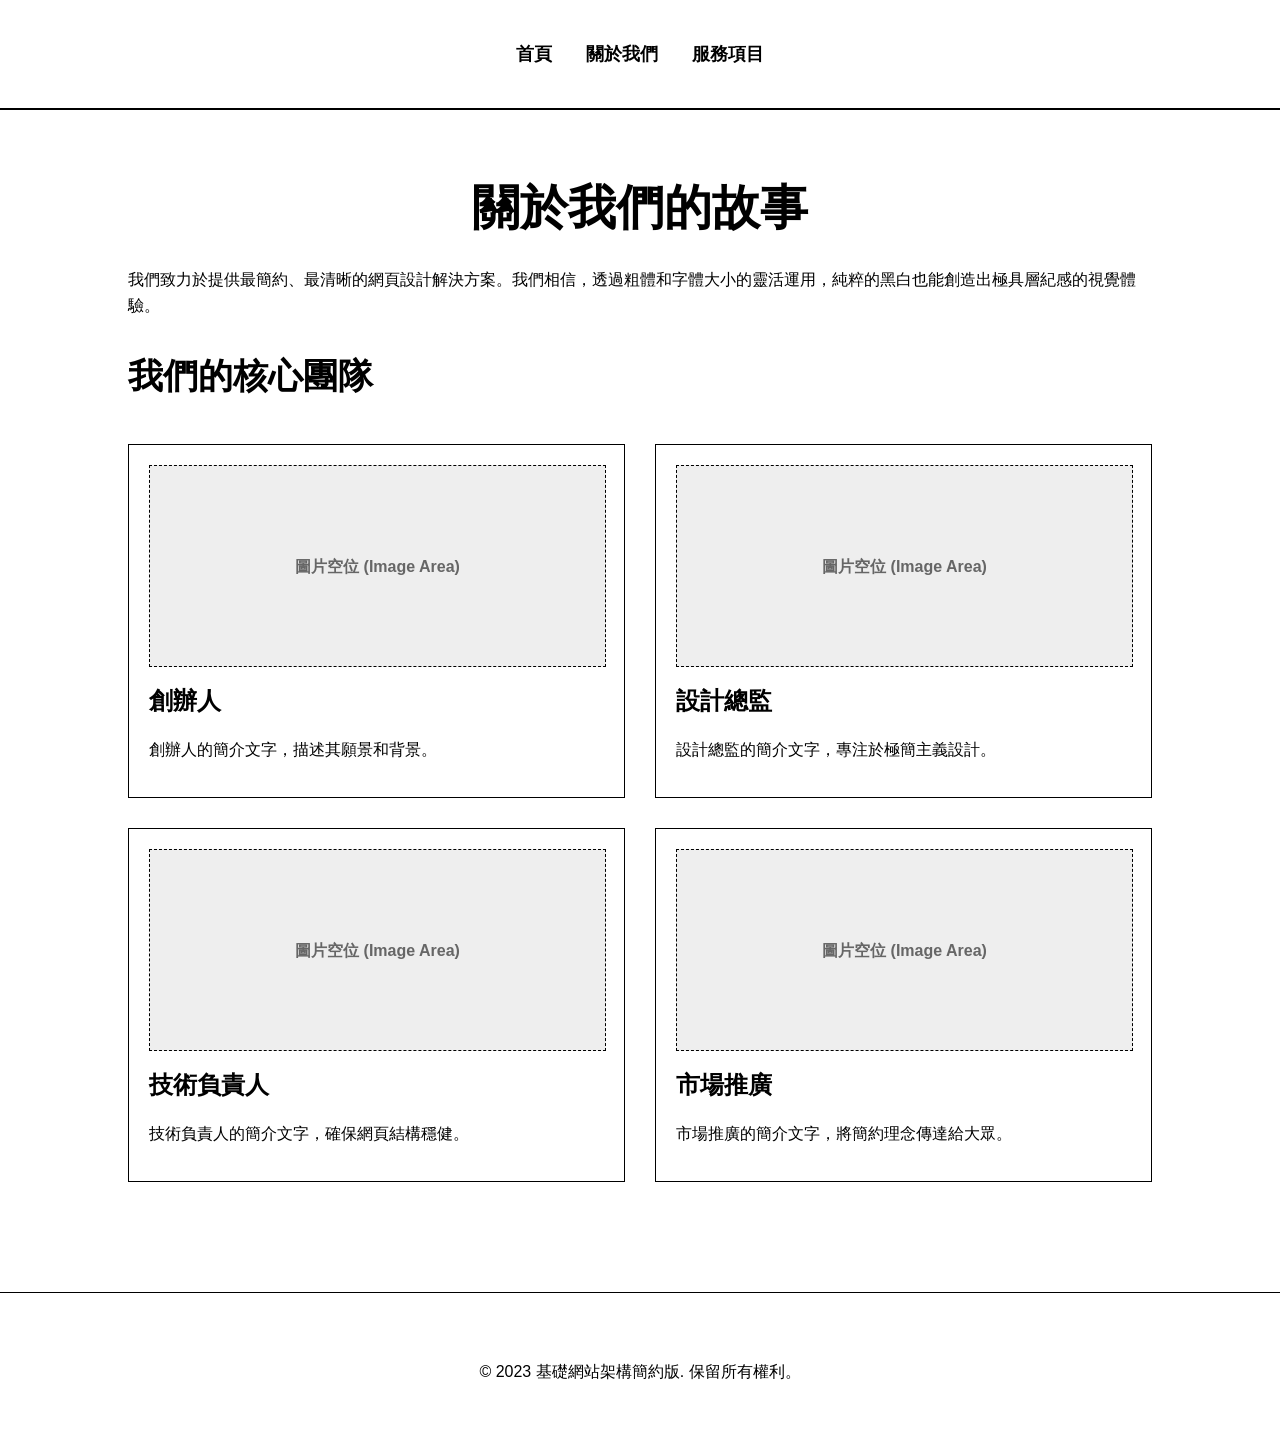
==== about.html @ bf08fcbe "Update about.html" ====
<!DOCTYPE html>
<html lang="zh-Hant">
<head>
    <meta charset="UTF-8">
    <meta name="viewport" content="width=device-width, initial-scale=1.0">
    <title>基礎網站架構 - 關於我們</title>
    <link rel="stylesheet" href="style.css">
</head>
<body>

    <header>
        <div class="container">
            <nav>
                <ul>
                    <li><a href="index.html">首頁</a></li>
                    <li><a href="about.html">關於我們</a></li>
                    <li><a href="service.html">服務項目</a></li>
                </ul>
            </nav>
        </div>
    </header>

    <main class="container">
        <h1>關於我們的故事</h1>
        <p>我們致力於提供最簡約、最清晰的網頁設計解決方案。我們相信，透過粗體和字體大小的靈活運用，純粹的黑白也能創造出極具層紀感的視覺體驗。</p>

        <h2>我們的核心團隊</h2>

        <div class="explain-grid">
            
            <div class="explain-item">
                <div class="image-placeholder"></div>
                <h3>創辦人</h3>
                <p>創辦人的簡介文字，描述其願景和背景。</p>
            </div>

            <div class="explain-item">
                <div class="image-placeholder"></div>
                <h3>設計總監</h3>
                <p>設計總監的簡介文字，專注於極簡主義設計。</p>
            </div>

            <div class="explain-item">
                <div class="image-placeholder"></div>
                <h3>技術負責人</h3>
                <p>技術負責人的簡介文字，確保網頁結構穩健。</p>
            </div>

            <div class="explain-item">
                <div class="image-placeholder"></div>
                <h3>市場推廣</h3>
                <p>市場推廣的簡介文字，將簡約理念傳達給大眾。</p>
            </div>

        </div>

    </main>

    <footer>
        <div class="container">
            <p>&copy; 2023 基礎網站架構簡約版. 保留所有權利。</p>
        </div>
    </footer>

</body>
</html>
---- style.css ----
/* style.css */

/* 基礎設定 */
html, body {
    margin: 0;
    padding: 0;
    /* 核心要求：白底黑字 */
    background-color: #ffffff;
    color: #000000;
    /* 設定標準字體，確保清晰 */
    font-family: "Helvetica Neue", Helvetica, Arial, "PingFang TC", "Heiti TC", "Microsoft JhengHei", sans-serif;
    line-height: 1.6;
}

/* 確保網頁內容不會貼邊，置中顯示 */
.container {
    width: 80%;
    max-width: 1200px;
    margin: 0 auto;
    padding: 20px;
}

/* 導覽列樣式 (簡單明瞭) */
header {
    border-bottom: 2px solid #000000; /* 黑線區隔 */
    padding: 20px 0;
}

nav ul {
    margin: 0;
    padding: 0;
    list-style: none; /* 去除超連結項目符號 */
    text-align: center;
}

nav ul li {
    display: inline;
    margin: 0 15px;
}

nav ul li a {
    text-decoration: none; /* 去除底線 */
    color: #000000;
    /* 核心要求：用粗體和大小製作 */
    font-weight: bold;
    font-size: 1.1rem;
}

nav ul li a:hover {
    text-decoration: underline; /* 滑鼠移上去時顯示底線 */
}

/* 標題樣式 - 核心要求：用大小和粗體區分 */
h1 {
    font-size: 3rem; /* 非常大 */
    font-weight: bold; /* 粗體 */
    margin-top: 40px;
    margin-bottom: 20px;
    text-align: center;
}

h2 {
    font-size: 2.2rem; /* 大 */
    font-weight: bold;
    margin-top: 30px;
    margin-bottom: 15px;
}

h3 {
    font-size: 1.5rem; /* 中 */
    font-weight: bold;
    margin-top: 0;
    margin-bottom: 10px;
}

/* 內文樣式 - 正常大小，不加粗 */
p {
    font-size: 1rem;
    font-weight: normal;
    margin-bottom: 15px;
}

/* 四個圖片解說空位的網格系統 */
.explain-grid {
    display: grid;
    /* 區分為兩欄，每欄自動平均分配空間 */
    grid-template-columns: repeat(2, 1fr);
    gap: 30px; /* 空位之間的間距 */
    margin-top: 40px;
    margin-bottom: 40px;
}

/* 單個圖片解說空位的樣式 */
.explain-item {
    border: 1px solid #000000; /* 加一個黑框，標示出空位 */
    padding: 20px;
}

/* 圖片空位占位符 */
.image-placeholder {
    width: 100%;
    height: 200px; /* 預設一個高度 */
    background-color: #eeeeee; /* 淺灰色，代表「這裡要放圖片」 */
    display: flex;
    align-items: center;
    justify-content: center;
    border: 1px dashed #000000; /* 虛線框 */
    margin-bottom: 15px;
}

.image-placeholder::after {
    content: "圖片空位 (Image Area)";
    color: #666666;
    font-weight: bold;
}

/* 頁尾 */
footer {
    text-align: center;
    padding: 30px 0;
    border-top: 1px solid #000000;
    margin-top: 50px;
    font-size: 0.9rem;
}
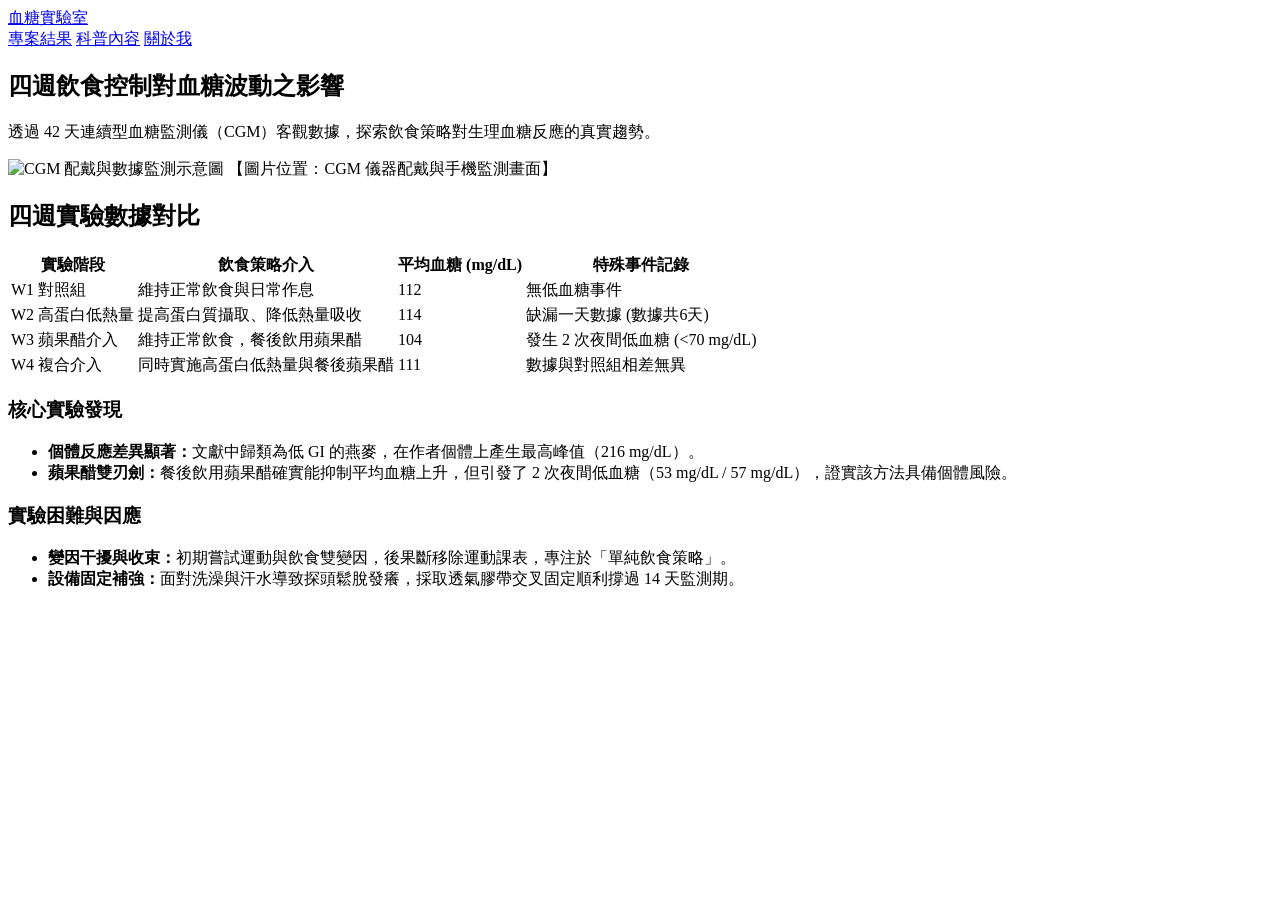
==== commit d59bbb67: "Revise about.html with new layout and content Updated the structure and content of the about page, i" ====
--- a/about.html
+++ b/about.html
@@ -1,66 +1,103 @@
 <!DOCTYPE html>
-<html lang="zh-Hant">
+<html lang="zh-TW">
 <head>
     <meta charset="UTF-8">
     <meta name="viewport" content="width=device-width, initial-scale=1.0">
-    <title>基礎網站架構 - 關於我們</title>
-    <link rel="stylesheet" href="style.css">
+    <title>專案結果 - 四週飲食與血糖起伏研究</title>
+    <script src="https://cdn.tailwindcss.com"></script>
 </head>
-<body>
+<body class="bg-slate-50 text-slate-800 font-sans leading-relaxed">
+    <!-- 導覽列 -->
+    <nav class="bg-white shadow-sm sticky top-0 z-50">
+        <div class="max-w-5xl mx-auto px-4 py-4 flex justify-between items-center">
+            <a href="index.html" class="font-bold text-xl text-emerald-600">血糖實驗室</a>
+            <div class="space-x-6 text-sm font-medium">
+                <a href="results.html" class="text-emerald-600 border-b-2 border-emerald-600 pb-1">專案結果</a>
+                <a href="science.html" class="hover:text-emerald-600 transition">科普內容</a>
+                <a href="about.html" class="hover:text-emerald-600 transition">關於我</a>
+            </div>
+        </div>
+    </nav>
 
-    <header>
-        <div class="container">
-            <nav>
-                <ul>
-                    <li><a href="index.html">首頁</a></li>
-                    <li><a href="about.html">關於我們</a></li>
-                    <li><a href="service.html">服務項目</a></li>
-                </ul>
-            </nav>
-        </div>
-    </header>
+    <!-- 主要內容 -->
+    <main class="max-w-4xl mx-auto px-4 py-10 space-y-12">
+        <section class="text-center space-y-3">
+            <h1 class="text-3xl font-extrabold text-slate-900">四週飲食控制對血糖波動之影響</h1>
+            <p class="text-slate-600">透過 42 天連續型血糖監測儀（CGM）客觀數據，探索飲食策略對生理血糖反應的真實趨勢。</p>
+        </section>
 
-    <main class="container">
-        <h1>關於我們的故事</h1>
-        <p>我們致力於提供最簡約、最清晰的網頁設計解決方案。我們相信，透過粗體和字體大小的靈活運用，純粹的黑白也能創造出極具層紀感的視覺體驗。</p>
-
-        <h2>我們的核心團隊</h2>
-
-        <div class="explain-grid">
-            
-            <div class="explain-item">
-                <div class="image-placeholder"></div>
-                <h3>創辦人</h3>
-                <p>創辦人的簡介文字，描述其願景和背景。</p>
-            </div>
-
-            <div class="explain-item">
-                <div class="image-placeholder"></div>
-                <h3>設計總監</h3>
-                <p>設計總監的簡介文字，專注於極簡主義設計。</p>
-            </div>
-
-            <div class="explain-item">
-                <div class="image-placeholder"></div>
-                <h3>技術負責人</h3>
-                <p>技術負責人的簡介文字，確保網頁結構穩健。</p>
-            </div>
-
-            <div class="explain-item">
-                <div class="image-placeholder"></div>
-                <h3>市場推廣</h3>
-                <p>市場推廣的簡介文字，將簡約理念傳達給大眾。</p>
-            </div>
-
+        <!-- 主視覺圖片位置 -->
+        <div class="bg-slate-200 rounded-xl overflow-hidden shadow-inner aspect-video flex items-center justify-center text-slate-500">
+            <!-- 請將 src 替換為你的圖片路徑，例如：images/cgm-device.jpg -->
+            <img src="images/cgm-device.jpg" alt="CGM 配戴與數據監測示意圖" class="w-full h-full object-cover hidden" onload="this.classList.remove('hidden')">
+            <span class="text-sm">【圖片位置：CGM 儀器配戴與手機監測畫面】</span>
         </div>
 
+        <!-- 數據比較表格 -->
+        <section class="space-y-4">
+            <h2 class="text-xl font-bold text-slate-900 border-l-4 border-emerald-500 pl-3">四週實驗數據對比</h2>
+            <div class="overflow-x-auto bg-white rounded-xl shadow-sm border border-slate-100">
+                <table class="w-full text-left text-sm border-collapse">
+                    <thead class="bg-slate-100 text-slate-700">
+                        <tr>
+                            <th class="p-3 border-b">實驗階段</th>
+                            <th class="p-3 border-b">飲食策略介入</th>
+                            <th class="p-3 border-b">平均血糖 (mg/dL)</th>
+                            <th class="p-3 border-b">特殊事件記錄</th>
+                        </tr>
+                    </thead>
+                    <tbody class="divide-y divide-slate-100">
+                        <tr>
+                            <td class="p-3 font-semibold">W1 對照組</td>
+                            <td class="p-3">維持正常飲食與日常作息</td>
+                            <td class="p-3 font-medium">112</td>
+                            <td class="p-3 text-slate-500">無低血糖事件</td>
+                        </tr>
+                        <tr>
+                            <td class="p-3 font-semibold">W2 高蛋白低熱量</td>
+                            <td class="p-3">提高蛋白質攝取、降低熱量吸收</td>
+                            <td class="p-3 font-medium">114</td>
+                            <td class="p-3 text-slate-500">缺漏一天數據 (數據共6天)</td>
+                        </tr>
+                        <tr class="bg-amber-50/50">
+                            <td class="p-3 font-semibold text-amber-900">W3 蘋果醋介入</td>
+                            <td class="p-3 text-amber-900">維持正常飲食，餐後飲用蘋果醋</td>
+                            <td class="p-3 font-medium text-amber-900">104</td>
+                            <td class="p-3 text-amber-700 font-medium">發生 2 次夜間低血糖 (&lt;70 mg/dL)</td>
+                        </tr>
+                        <tr>
+                            <td class="p-3 font-semibold">W4 複合介入</td>
+                            <td class="p-3">同時實施高蛋白低熱量與餐後蘋果醋</td>
+                            <td class="p-3 font-medium">111</td>
+                            <td class="p-3 text-slate-500">數據與對照組相差無異</td>
+                        </tr>
+                    </tbody>
+                </table>
+            </div>
+        </section>
+
+        <!-- 關鍵發現與困難突破 -->
+        <div class="grid md:grid-cols-2 gap-6">
+            <section class="bg-white p-6 rounded-xl border border-slate-100 shadow-sm space-y-3">
+                <h3 class="font-bold text-slate-900 text-lg flex items-center gap-2">
+                    <span class="w-2 h-2 bg-emerald-500 rounded-full"></span> 核心實驗發現
+                </h3>
+                <ul class="space-y-2 text-sm text-slate-600 list-disc list-inside">
+                    <li><strong>個體反應差異顯著：</strong>文獻中歸類為低 GI 的燕麥，在作者個體上產生最高峰值（216 mg/dL）。</li>
+                    <li><strong>蘋果醋雙刃劍：</strong>餐後飲用蘋果醋確實能抑制平均血糖上升，但引發了 2 次夜間低血糖（53 mg/dL / 57 mg/dL），證實該方法具備個體風險。</li>
+                </ul>
+            </section>
+
+            <section class="bg-white p-6 rounded-xl border border-slate-100 shadow-sm space-y-3">
+                <h3 class="font-bold text-slate-900 text-lg flex items-center gap-2">
+                    <span class="w-2 h-2 bg-emerald-500 rounded-full"></span> 實驗困難與因應
+                </h3>
+                <ul class="space-y-2 text-sm text-slate-600 list-disc list-inside">
+                    <li><strong>變因干擾與收束：</strong>初期嘗試運動與飲食雙變因，後果斷移除運動課表，專注於「單純飲食策略」。</li>
+                    <li><strong>設備固定補強：</strong>面對洗澡與汗水導致探頭鬆脫發癢，採取透氣膠帶交叉固定順利撐過 14 天監測期。</li>
+                </ul>
+            </section>
+        </div>
     </main>
-
-    <footer>
-        <div class="container">
-            <p>&copy; 2023 基礎網站架構簡約版. 保留所有權利。</p>
-        </div>
-    </footer>
-
 </body>
 </html>
